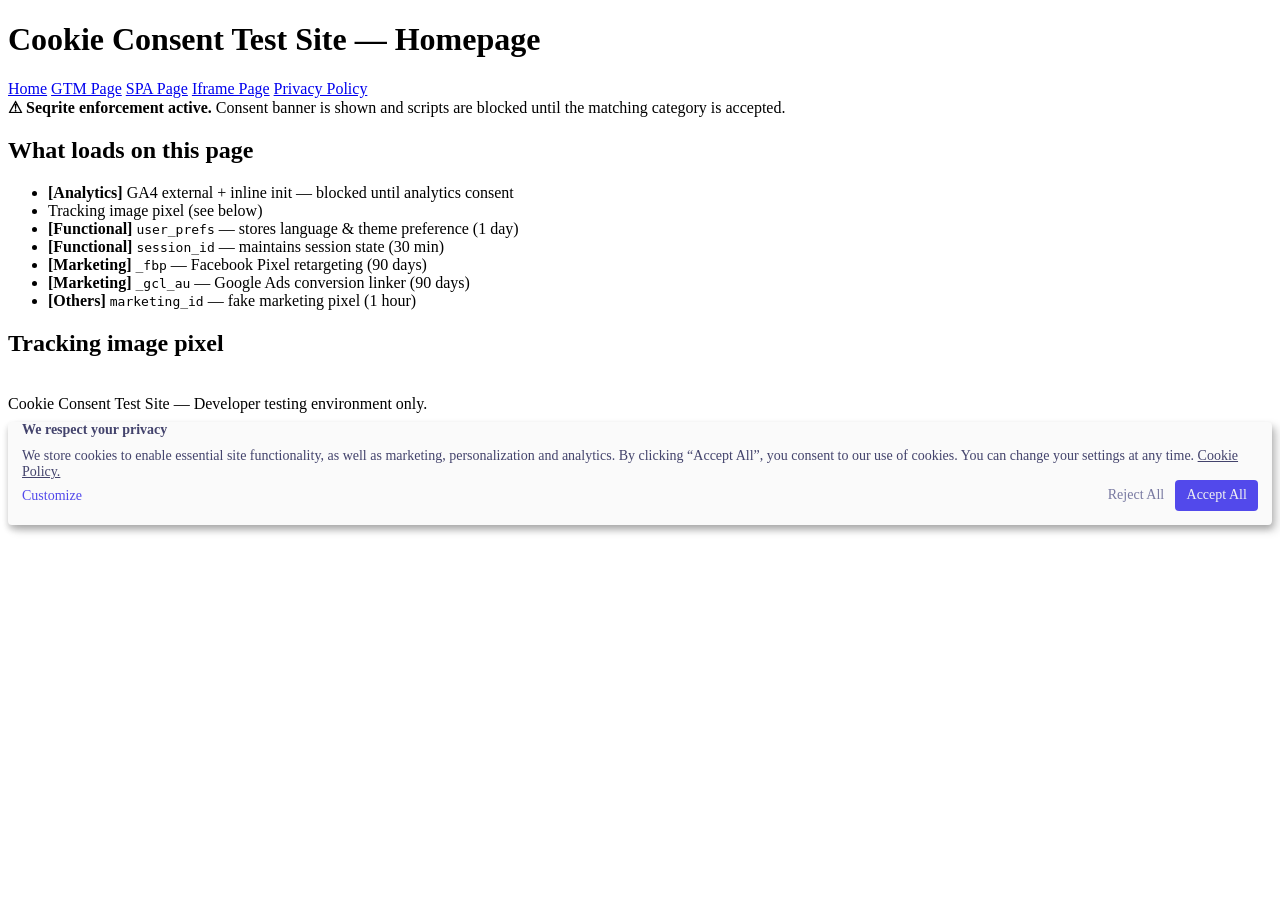
==== index.html @ 4b5d2af6 "Add files via upload" ====
<!DOCTYPE html>
<html lang="en">
<head>
  <meta charset="UTF-8">
  <meta name="viewport" content="width=device-width, initial-scale=1">
  <title>Test Site — Homepage</title>
  <link rel="stylesheet" href="assets/style.css">
  <link rel="stylesheet" href="seqrite-config.css"/>
  <script data-config="seqriteConfig" type="application/javascript" src="seqrite.js"></script>
  <script type="application/javascript" src="seqrite-config.js"></script>
  <script defer src="seqrite-enforcement.js"></script>
  <!-- Google Analytics 4 — blocked until "analytics" consent granted -->
  <script type="text/plain" data-type="text/javascript" data-name="analytics"
          data-src="https://www.googletagmanager.com/gtag/js?id=G-89RWJTCPLZ">
  </script>
  <script type="text/plain" data-type="text/javascript" data-name="analytics">
    window.dataLayer = window.dataLayer || [];
    function gtag(){ dataLayer.push(arguments); }
    gtag('js', new Date());
    gtag('config', 'G-89RWJTCPLZ');
  </script>
  <!-- Functional cookies — blocked until "functional" consent granted -->
  <script type="text/plain" data-type="text/javascript" data-name="functional">
    document.cookie = 'user_prefs={"lang":"en","theme":"light"}; path=/; max-age=86400';
    document.cookie = 'session_id=sess-abc123xyz; path=/; max-age=1800';
    console.log('Functional cookies set: user_prefs, session_id');
  </script>
  <!-- Marketing cookies — blocked until "marketing" consent granted -->
  <script type="text/plain" data-type="text/javascript" data-name="marketing">
    document.cookie = '_fbp=fb.1.' + Date.now() + '.1234567890; path=/; max-age=7776000';
    document.cookie = '_gcl_au=1.1.987654321.' + Date.now() + '; path=/; max-age=7776000';
    console.log('Marketing cookies set: _fbp (Facebook Pixel), _gcl_au (Google Ads)');
  </script>
  <!-- Fake marketing pixel — blocked until "others" consent granted -->
  <script type="text/plain" data-type="text/javascript" data-name="others">
    document.cookie = 'marketing_id=test-user-123; path=/; max-age=3600';
    console.log('Marketing pixel inline script executed');
  </script>
</head>
<body>
  <h1>Cookie Consent Test Site — Homepage</h1>
  <nav>
    <a href="index.html">Home</a>
    <a href="gtm-page.html">GTM Page</a>
    <a href="spa-page.html">SPA Page</a>
    <a href="iframe-page.html">Iframe Page</a>
    <a href="privacy-policy.html">Privacy Policy</a>
  </nav>
  <div class="warning">
    <strong>&#9888; Seqrite enforcement active.</strong>
    Consent banner is shown and scripts are blocked until the matching category is accepted.
  </div>
  <h2>What loads on this page</h2>
  <ul>
    <li><strong>[Analytics]</strong> GA4 external + inline init — blocked until analytics consent</li>
    <li>Tracking image pixel (see below)</li>
    <li><strong>[Functional]</strong> <code>user_prefs</code> — stores language &amp; theme preference (1 day)</li>
    <li><strong>[Functional]</strong> <code>session_id</code> — maintains session state (30 min)</li>
    <li><strong>[Marketing]</strong> <code>_fbp</code> — Facebook Pixel retargeting (90 days)</li>
    <li><strong>[Marketing]</strong> <code>_gcl_au</code> — Google Ads conversion linker (90 days)</li>
    <li><strong>[Others]</strong> <code>marketing_id</code> — fake marketing pixel (1 hour)</li>
  </ul>
  <h2>Tracking image pixel</h2>
  <img src="https://www.google-analytics.com/collect?v=1&t=event&tid=G-89RWJTCPLZ&cid=555"
       width="1" height="1" alt="">
  <footer>
    Cookie Consent Test Site — Developer testing environment only.
  </footer>
  <script src="assets/test-helpers.js"></script>
</body>
</html>
---- seqrite-config.css ----
:root {
      --btn-accept-text-color: #f2f2f2;
      --btn-accept-background-color: #5249EB;
      --btn-accept-all-text-color: #f2f2f2;
      --btn-accept-all-background-color: #5249EB;
      --btn-accept-selected-text-color: #5249EB;
      --btn-accept-selected-background-color: #fff0;
      --btn-ok-text-color: #f2f2f2;
      --btn-ok-background-color: #5249EB;
      --btn-decline-text-color: #7879A1;
      --btn-decline-background-color: #fff0;
      --btn-learn-more-text-color: #5249EB;
      --banner-body-text-color: #43436c;
      --banner-body-background-color: #fafafa;
      --overlay-body-text-color: #43436c;
      --overlay-body-background-color: #f9f9ff;
      --overlay-position-left: undefined;
      --overlay-position-Top: undefined;
      --overlay-pos: undefined;
      --overlay-max-width-custom: undefined;
    }
    
.klaro {
  font-family: inherit;
  font-family: var(--font-family, inherit);
  font-size: 14px;
  font-size: var(--font-size, 14px);
}
.klaro button {
  font-family: inherit;
  font-family: var(--font-family, inherit);
  font-size: 14px;
  font-size: var(--font-size, 14px);
}
.klaro.cm-as-context-notice {
  height: 100%;
  padding-bottom: 12px;
  padding-top: 12px;
}
.klaro .cookie-modal,
.klaro .context-notice,
.klaro .cookie-notice {
  /* The switch - the box around the slider */
}
.klaro .cookie-modal .cm-switch-container,
.klaro .context-notice .cm-switch-container,
.klaro .cookie-notice .cm-switch-container {
  border-bottom-style: solid;
  border-bottom-style: var(--border-style, solid);
  border-bottom-width: 1px;
  border-bottom-width: var(--border-width, 1px);
  border-bottom-color: #c8c8c8;
  border-bottom-color: var(--light2, #c8c8c8);
  display: block;
  position: relative;
  padding: 10px;
  padding-left: 66px;
  line-height: 20px;
  vertical-align: middle;
  min-height: 40px;
}
.klaro .cookie-modal .cm-switch-container:last-child,
.klaro .context-notice .cm-switch-container:last-child,
.klaro .cookie-notice .cm-switch-container:last-child {
  border-bottom: 0;
}
.klaro .cookie-modal .cm-switch-container:first-child,
.klaro .context-notice .cm-switch-container:first-child,
.klaro .cookie-notice .cm-switch-container:first-child {
  margin-top: 0;
}
.klaro .cookie-modal .cm-switch-container p,
.klaro .context-notice .cm-switch-container p,
.klaro .cookie-notice .cm-switch-container p {
  margin-top: 0;
}
.klaro .cookie-modal .cm-switch,
.klaro .context-notice .cm-switch,
.klaro .cookie-notice .cm-switch {
  position: relative;
  display: inline-block;
  width: 50px;
  height: 30px;
}
.klaro .cookie-modal .cm-list-input:checked + .cm-list-label .slider,
.klaro .context-notice .cm-list-input:checked + .cm-list-label .slider,
.klaro .cookie-notice .cm-list-input:checked + .cm-list-label .slider {
  background-color: #1a936f;
  background-color: var(--btn-accept-background-color, #1a936f);
}
.klaro .cookie-modal .cm-list-input.half-checked:checked + .cm-list-label .slider,
.klaro .context-notice .cm-list-input.half-checked:checked + .cm-list-label .slider,
.klaro .cookie-notice .cm-list-input.half-checked:checked + .cm-list-label .slider {
  background-color: #1a936f;
  background-color: var(--btn-accept-background-color, #1a936f);
  opacity: 0.6;
}
.klaro .cookie-modal .cm-list-input.half-checked:checked + .cm-list-label .slider::before,
.klaro .context-notice .cm-list-input.half-checked:checked + .cm-list-label .slider::before,
.klaro .cookie-notice .cm-list-input.half-checked:checked + .cm-list-label .slider::before {
  -ms-transform: translateX(10px);
  transform: translateX(10px);
}
.klaro .cookie-modal .cm-list-input.only-required + .cm-list-label .slider,
.klaro .context-notice .cm-list-input.only-required + .cm-list-label .slider,
.klaro .cookie-notice .cm-list-input.only-required + .cm-list-label .slider {
  background-color: #24cc9a;
  background-color: var(--green2, #24cc9a);
  opacity: 0.8;
}
.klaro .cookie-modal .cm-list-input.only-required + .cm-list-label .slider::before,
.klaro .context-notice .cm-list-input.only-required + .cm-list-label .slider::before,
.klaro .cookie-notice .cm-list-input.only-required + .cm-list-label .slider::before {
  -ms-transform: translateX(10px);
  transform: translateX(10px);
}
.klaro .cookie-modal .cm-list-input.required:checked + .cm-list-label .slider,
.klaro .context-notice .cm-list-input.required:checked + .cm-list-label .slider,
.klaro .cookie-notice .cm-list-input.required:checked + .cm-list-label .slider {
  background-color: #24cc9a;
  background-color: var(--green2, #24cc9a);
  opacity: 0.8;
  cursor: not-allowed;
}
.klaro .cookie-modal .slider,
.klaro .context-notice .slider,
.klaro .cookie-notice .slider {
  box-shadow: 0 4px 6px 0 rgba(0, 0, 0, 0.2), 5px 5px 10px 0 rgba(0, 0, 0, 0.19);
}
.klaro .cookie-modal .cm-list-input,
.klaro .context-notice .cm-list-input,
.klaro .cookie-notice .cm-list-input {
  position: absolute;
  top: 0;
  left: 0;
  opacity: 0;
  width: 50px;
  height: 30px;
}
.klaro .cookie-modal .cm-list-title,
.klaro .context-notice .cm-list-title,
.klaro .cookie-notice .cm-list-title {
  font-size: 0.9em;
  font-weight: 600;
}
.klaro .cookie-modal .cm-list-description,
.klaro .context-notice .cm-list-description,
.klaro .cookie-notice .cm-list-description {
  color: #7c7c7c;
  color: var(--dark3, #7c7c7c);
  font-size: 0.9em;
  padding-top: 4px;
}
.klaro .cookie-modal .cm-modal .cm-body span ol{
	padding-left: 0px !important;
}
.klaro .cookie-modal .cm-list-label,
.klaro .context-notice .cm-list-label,
.klaro .cookie-notice .cm-list-label {
  /* The slider */
  /* Rounded sliders */
}
.klaro .cookie-modal .cm-list-label .cm-switch,
.klaro .context-notice .cm-list-label .cm-switch,
.klaro .cookie-notice .cm-list-label .cm-switch {
  position: absolute;
  left: 0;
}
.klaro .cookie-modal .cm-list-label .slider,
.klaro .context-notice .cm-list-label .slider,
.klaro .cookie-notice .cm-list-label .slider {
  background-color: #f2f2f2;
  background-color: var(--white2, #f2f2f2);
  position: absolute;
  cursor: pointer;
  top: 0;
  left: 0;
  right: 0;
  bottom: 0;
  transition: 0.4s;
  width: 50px;
  display: inline-block;
}
.klaro .cookie-modal .cm-list-label .slider::before,
.klaro .context-notice .cm-list-label .slider::before,
.klaro .cookie-notice .cm-list-label .slider::before {
  background-color: #e6e6e6;
  background-color: var(--white3, #e6e6e6);
  position: absolute;
  content: "";
  height: 20px;
  width: 20px;
  left: 5px;
  bottom: 5px;
  transition: 0.4s;
}
.klaro .cookie-modal .cm-list-label .slider.round,
.klaro .context-notice .cm-list-label .slider.round,
.klaro .cookie-notice .cm-list-label .slider.round {
  border-radius: 30px;
}
.klaro .cookie-modal .cm-list-label .slider.round::before,
.klaro .context-notice .cm-list-label .slider.round::before,
.klaro .cookie-notice .cm-list-label .slider.round::before {
  border-radius: 50%;
}
.klaro .cookie-modal .cm-list-label input:focus + .slider,
.klaro .context-notice .cm-list-label input:focus + .slider,
.klaro .cookie-notice .cm-list-label input:focus + .slider {
   box-shadow: 0 0 1px var(--green3, #48dfb2);
}
.klaro .cookie-modal .cm-list-label input:checked + .slider::before,
.klaro .context-notice .cm-list-label input:checked + .slider::before,
.klaro .cookie-notice .cm-list-label input:checked + .slider::before {
  -ms-transform: translateX(20px);
  transform: translateX(20px);
}
.klaro .cookie-modal .cm-list-input:focus + .cm-list-label .slider,
.klaro .context-notice .cm-list-input:focus + .cm-list-label .slider,
.klaro .cookie-notice .cm-list-input:focus + .cm-list-label .slider {
  box-shadow: 0 4px 6px 0 rgba(125, 125, 125, 0.2), 5px 5px 10px 0 rgba(125, 125, 125, 0.19);
}
.klaro .cookie-modal .cm-list-input:checked + .cm-list-label .slider::before,
.klaro .context-notice .cm-list-input:checked + .cm-list-label .slider::before,
.klaro .cookie-notice .cm-list-input:checked + .cm-list-label .slider::before {
  -ms-transform: translateX(20px);
  transform: translateX(20px);
}
.klaro .cookie-modal .slider,
.klaro .context-notice .slider,
.klaro .cookie-notice .slider {
  box-shadow: 0 4px 6px 0 rgba(0, 0, 0, 0.2), 5px 5px 10px 0 rgba(0, 0, 0, 0.19);
}
.klaro .cookie-modal a,
.klaro .context-notice a,
.klaro .cookie-notice a {
  color: #5249EB;
  color: var(--btn-learn-more, #5249EB);
  text-decoration: none;
}
.klaro .cookie-modal p,
.klaro .cookie-modal strong,
.klaro .cookie-modal h1,
.klaro .cookie-modal h2,
.klaro .cookie-modal ul,
.klaro .cookie-modal li,
.klaro .context-notice p,
.klaro .context-notice strong,
.klaro .context-notice h1,
.klaro .context-notice h2,
.klaro .context-notice ul,
.klaro .context-notice li,
.klaro .cookie-notice p,
.klaro .cookie-notice strong,
.klaro .cookie-notice h1,
.klaro .cookie-notice h2,
.klaro .cookie-notice ul,
.klaro .cookie-notice li {
  color: #fafafa;
  color: var(--light1, #fafafa);
}
.klaro .cookie-modal p,
.klaro .cookie-modal h1,
.klaro .cookie-modal h2,
.klaro .cookie-modal ul,
.klaro .cookie-modal li,
.klaro .context-notice p,
.klaro .context-notice h1,
.klaro .context-notice h2,
.klaro .context-notice ul,
.klaro .context-notice li,
.klaro .cookie-notice p,
.klaro .cookie-notice h1,
.klaro .cookie-notice h2,
.klaro .cookie-notice ul,
.klaro .cookie-notice li {
  /* display: block; */
  text-align: left;
  margin: 0;
  padding: 0;
  margin-top: 0.7em;
}
.klaro .cookie-modal h1,
.klaro .cookie-modal h2,
.klaro .cookie-modal h3,
.klaro .cookie-modal h4,
.klaro .cookie-modal h5,
.klaro .cookie-modal h6,
.klaro .context-notice h1,
.klaro .context-notice h2,
.klaro .context-notice h3,
.klaro .context-notice h4,
.klaro .context-notice h5,
.klaro .context-notice h6,
.klaro .cookie-notice h1,
.klaro .cookie-notice h2,
.klaro .cookie-notice h3,
.klaro .cookie-notice h4,
.klaro .cookie-notice h5,
.klaro .cookie-notice h6 {
  font-family: inherit;
  font-family: var(--title-font-family, inherit);
}
.klaro .cookie-modal .cm-link,
.klaro .context-notice .cm-link,
.klaro .cookie-notice .cm-link {
  margin-right: 0.5em;
  vertical-align: middle;
}
.klaro .cookie-modal .cm-btn,
.klaro .context-notice .cm-btn,
.klaro .cookie-notice .cm-btn {
  color: #fff;
  color: var(--button-text-color, #fff);
  background-color: #5c5c5c;
  background-color: var(--dark2, #5c5c5c);
  border-radius: 4px;
  border-radius: var(--border-radius, 4px);
  
  margin: 0;
  border-style: none;
  padding: 0.5em 0.8em;
  font-size: 1em;
  cursor: pointer;
  white-space: nowrap;
  text-align: center;
  vertical-align: middle;
  line-height: 1.2;
  min-height: 2.2em;
  display: inline-flex;
  align-items: center;
  justify-content: center;
}
.klaro .cookie-modal .cm-btn:disabled,
.klaro .context-notice .cm-btn:disabled,
.klaro .cookie-notice .cm-btn:disabled {
  opacity: 0.5;
}
.klaro .cookie-modal .cm-btn.cm-btn-close,
.klaro .context-notice .cm-btn.cm-btn-close,
.klaro .cookie-notice .cm-btn.cm-btn-close {
  background-color: #c8c8c8;
  background-color: var(--light2, #c8c8c8);
}

/*OK Button*/
.klaro .context-notice .cm-btn.cm-btn-success,
.klaro .cookie-notice .cm-btn.cm-btn-success {
  color: #ffffff;
  color: var(--btn-ok-text-color,#ffffff);
  background-color: #1a936f;
  background-color: var(--btn-ok-background-color, #1a936f);
}

/*Accept Button*/
.klaro .cookie-modal .cm-btn.cm-btn-success,
.klaro .context-notice .cm-btn.cm-btn-success,
.klaro .cookie-notice .cm-btn.cm-btn-success {
  color: #ffffff;
  color: var(--btn-accept-text-color,#ffffff);
  background-color: #1a936f;
  background-color: var(--btn-accept-background-color, #1a936f);
}

/*Accept All Button*/
.klaro .cookie-modal .cm-btn.cm-btn-success.cm-btn-accept-all,
.klaro .context-notice .cm-btn.cm-btn-success.cm-btn-accept-all,
.klaro .cookie-notice .cm-btn.cm-btn-success.cm-btn-accept-all {
  color: #ffffff;
  color: var(--btn-accept-all-text-color,#ffffff);
  background-color: #1a936f;
  background-color: var(--btn-accept-all-background-color, #1a936f);
}

/*Accept Selected Button*/
.klaro .cookie-modal .cm-btn.cm-btn-success.cm-btn-info.cm-btn-accept,
.klaro .context-notice .cm-btn.cm-btn-success.cm-btn-info.cm-btn-accept,
.klaro .cookie-notice .cm-btn.cm-btn-success.cm-btn-info.cm-btn-accept {
  color: #ffffff;
  color: var(--btn-accept-selected-text-color,#ffffff);
  background-color: #1a936f;
  background-color: var(--btn-accept-selected-background-color, #1a936f);
}

/*Decline Button*/
.klaro .cookie-modal .cm-btn.cm-btn-danger.cn-decline,
.klaro .context-notice .cm-btn.cm-btn-danger.cn-decline,
.klaro .cookie-notice .cm-btn.cm-btn-danger.cn-decline {
  color: #ffffff;
  color: var(--btn-decline-text-color,#ffffff);
  background-color: #1a936f;
  background-color: var(--btn-decline-background-color, #1a936f);
}
/*
.klaro .cookie-modal .cm-btn.cm-btn-success-var,
.klaro .context-notice .cm-btn.cm-btn-success-var,
.klaro .cookie-notice .cm-btn.cm-btn-success-var {
  background-color: #24cc9a;
  background-color: var(--green2, #24cc9a);
} */
/* .klaro .cookie-modal .cm-btn.cm-btn-info,
.klaro .context-notice .cm-btn.cm-btn-info,
.klaro .cookie-notice .cm-btn.cm-btn-info {
  background-color: #2581c4;
  background-color: var(--blue1, #2581c4);
} */
.klaro .context-notice {
  border-radius: 4px;
  border-radius: var(--border-radius, 4px);
  border-style: solid;
  border-style: var(--border-style, solid);
  border-width: 1px;
  border-width: var(--border-width, 1px);
  border-color: #c8c8c8;
  border-color: var(--light2, #c8c8c8);
  background-color: #fafafa;
  background-color: var(--light1, #fafafa);
  display: flex;
  flex-direction: column;
  flex-wrap: wrap;
  align-items: stretch;
  justify-content: center;
  padding: 16px;
  height: 100%;
  text-align: left;
}
.klaro .context-notice.cm-dark {
  background-color: #333;
  background-color: var(--dark1, #333);
  border-color: #5c5c5c;
  border-color: var(--dark2, #5c5c5c);
}
.klaro .context-notice.cm-dark p {
  color: #fafafa;
  color: var(--light1, #fafafa);
}
.klaro .context-notice.cm-dark p a {
  color: #459cdc;
  color: var(--blue2, #459cdc);
}
.klaro .context-notice p {
  color: #333;
  color: var(--dark1, #333);
  flex-grow: 0;
  text-align: center;
  padding-top: 0;
  margin-top: 0;
}
.klaro .context-notice p a {
  color: #24cc9a;
  color: var(--green2, #24cc9a);
}
.klaro .context-notice p.cm-buttons {
  margin-top: 12px;
}
.klaro .context-notice p.ccn-description-empty-store {
  margin-top: 24px;
  font-size: 14px;
  font-size: var(--font-size, 14px);
}
.klaro .cookie-modal {
  width: 100%;
  height: 100%;
  position: fixed;
  overflow: hidden;
  left: 0;
  top: 0;
  z-index: 1000;
}
.klaro .cookie-modal.cm-embedded {
  position: relative;
  height: inherit;
  width: inherit;
  left: inherit;
  right: inherit;
  z-index: 0;
}
.klaro .cookie-modal.cm-embedded .cm-modal.cm-klaro {
  position: relative;
  -ms-transform: none;
      transform: none;
}
.klaro .cookie-modal .cm-bg {
  background: rgba(0, 0, 0, 0.5);
  height: 100%;
  width: 100%;
  position: fixed;
  top: 0;
  left: 0;
}
.klaro .cookie-modal .cm-modal.cm-klaro {
  background-color: #333;
  background-color: var(--overlay-body-background-color, #333);
  color: #fafafa;
  color: var(--light1, #fafafa);
  z-index: 1001;
  box-shadow: 0 4px 6px 0 rgba(0, 0, 0, 0.2), 5px 5px 10px 0 rgba(0, 0, 0, 0.19);
  width: 100%;
  max-height: 98%;
  top: 50%;
  -ms-transform: translateY(-50%);
      transform: translateY(-50%);
  position: fixed;
  overflow: auto;
}
@media (min-width: 660px) {
  .klaro .cookie-modal .cm-modal.cm-klaro {
    border-radius: 4px;
    border-radius: var(--border-radius, 4px);
    position: relative;
    margin: 0 auto;
    max-width: 640px;
    height: auto;
    width: auto;
  }
}
.klaro .cookie-modal .cm-modal .hide {
  border-style: none;
  background: none;
  cursor: pointer;
  position: absolute;
  top: 20px;
  right: 20px;
  z-index: 1;
}
.klaro .cookie-modal .cm-modal .hide svg {
  stroke: #fafafa;
  stroke: var(--light1, #fafafa);
}
.klaro .cookie-modal .cm-modal .cm-footer {
  border-top-color: #5c5c5c;
  border-top-color: var(--dark2, #5c5c5c);
  border-top-width: 1px;
  border-top-width: var(--border-width, 1px);
  border-top-style: solid;
  border-top-style: var(--border-style, solid);
  padding: 1em;
}
.klaro .cookie-modal .cm-modal .cm-footer-buttons {
  display: flex;
  flex-flow: row;
  justify-content: space-between;
}
.klaro .cookie-modal .cm-modal .cm-footer .cm-powered-by {
  font-size: 0.8em;
  padding-top: 4px;
  text-align: right;
  padding-right: 8px;
}
.klaro .cookie-modal .cm-modal .cm-footer .cm-powered-by a {
  color: #5c5c5c;
  color: var(--dark2, #5c5c5c);
}
.klaro .cookie-modal .cm-modal .cm-header {
  border-bottom-width: 1px;
  border-bottom-width: var(--border-width, 1px);
  border-bottom-style: solid;
  border-bottom-style: var(--border-style, solid);
  border-bottom-color: #5c5c5c;
  border-bottom-color: var(--dark2, #5c5c5c);
  padding: 1em;
  padding-right: 24px;
}
.klaro .cookie-modal .cm-modal .cm-header h1 {
  margin: 0;
  font-size: 2em;
  display: block;
}
.klaro .cookie-modal .cm-modal .cm-header .title *{
  padding-right: 20px;
  color:#606190;
  color: var(--overlay-body-text-color);
  display: block !important;
}

.klaro .cookie-modal .cm-modal .cm-header p * {
  padding-right: 20px;
  color:#606190;
  color: var(--overlay-body-text-color);
}

.klaro .cookie-modal .cm-modal .cm-body {
  padding: 1em;
}
.klaro .cookie-modal .cm-modal .cm-body ul {
  display: block;
}
.klaro .cookie-modal .cm-modal .cm-body span {
  display: inline-block;
  width: auto;
}
.klaro .cookie-modal .cm-modal .cm-body ul.cm-services,
.klaro .cookie-modal .cm-modal .cm-body ul.cm-purposes {
  padding: 0;
  margin: 0;
}
.klaro .cookie-modal .cm-modal .cm-body ul.cm-services li.cm-purpose .cm-services .cm-caret,
.klaro .cookie-modal .cm-modal .cm-body ul.cm-purposes li.cm-purpose .cm-services .cm-caret {
  color: #a0a0a0;
  color: var(--light3, #a0a0a0);
}
.klaro .cookie-modal .cm-modal .cm-body ul.cm-services li.cm-purpose .cm-services .cm-content,
.klaro .cookie-modal .cm-modal .cm-body ul.cm-purposes li.cm-purpose .cm-services .cm-content {
  margin-left: -40px;
  display: none;
}
.klaro .cookie-modal .cm-modal .cm-body ul.cm-services li.cm-purpose .cm-services .cm-content.expanded,
.klaro .cookie-modal .cm-modal .cm-body ul.cm-purposes li.cm-purpose .cm-services .cm-content.expanded {
  margin-top: 10px;
  display: block;
}
.klaro .cookie-modal .cm-modal .cm-body ul.cm-services li.cm-service,
.klaro .cookie-modal .cm-modal .cm-body ul.cm-services li.cm-purpose,
.klaro .cookie-modal .cm-modal .cm-body ul.cm-purposes li.cm-service,
.klaro .cookie-modal .cm-modal .cm-body ul.cm-purposes li.cm-purpose {
  position: relative;
  line-height: 20px;
  vertical-align: middle;
  padding-left: 60px;
  min-height: 40px;
}
.klaro .cookie-modal .cm-modal .cm-body ul.cm-services li.cm-service:first-child,
.klaro .cookie-modal .cm-modal .cm-body ul.cm-services li.cm-purpose:first-child,
.klaro .cookie-modal .cm-modal .cm-body ul.cm-purposes li.cm-service:first-child,
.klaro .cookie-modal .cm-modal .cm-body ul.cm-purposes li.cm-purpose:first-child {
  margin-top: 0;
}
.klaro .cookie-modal .cm-modal .cm-body ul.cm-services li.cm-service p,
.klaro .cookie-modal .cm-modal .cm-body ul.cm-services li.cm-purpose p,
.klaro .cookie-modal .cm-modal .cm-body ul.cm-purposes li.cm-service p,
.klaro .cookie-modal .cm-modal .cm-body ul.cm-purposes li.cm-purpose p {
  margin-top: 0;
}
.klaro .cookie-modal .cm-modal .cm-body ul.cm-services li.cm-service p.purposes,
.klaro .cookie-modal .cm-modal .cm-body ul.cm-services li.cm-purpose p.purposes,
.klaro .cookie-modal .cm-modal .cm-body ul.cm-purposes li.cm-service p.purposes,
.klaro .cookie-modal .cm-modal .cm-body ul.cm-purposes li.cm-purpose p.purposes {
  color: #a0a0a0;
  color: var(--light3, #a0a0a0);
  font-size: 0.8em;
}
.klaro .cookie-modal .cm-modal .cm-body ul.cm-services li.cm-service.cm-toggle-all,
.klaro .cookie-modal .cm-modal .cm-body ul.cm-services li.cm-purpose.cm-toggle-all,
.klaro .cookie-modal .cm-modal .cm-body ul.cm-purposes li.cm-service.cm-toggle-all,
.klaro .cookie-modal .cm-modal .cm-body ul.cm-purposes li.cm-purpose.cm-toggle-all {
  border-top-width: 1px;
  border-top-width: var(--border-width, 1px);
  border-top-style: solid;
  border-top-style: var(--border-style, solid);
  border-top-color: #5c5c5c;
  border-top-color: var(--dark2, #5c5c5c);
  padding-top: 1em;
}
.klaro .cookie-modal .cm-modal .cm-body ul.cm-services li.cm-service span.cm-list-title,
.klaro .cookie-modal .cm-modal .cm-body ul.cm-services li.cm-purpose span.cm-list-title,
.klaro .cookie-modal .cm-modal .cm-body ul.cm-purposes li.cm-service span.cm-list-title,
.klaro .cookie-modal .cm-modal .cm-body ul.cm-purposes li.cm-purpose span.cm-list-title {
  font-weight: 600;
}
.klaro .cookie-modal .cm-modal .cm-body ul.cm-services li.cm-service span.cm-opt-out,
.klaro .cookie-modal .cm-modal .cm-body ul.cm-services li.cm-service span.cm-required,
.klaro .cookie-modal .cm-modal .cm-body ul.cm-services li.cm-purpose span.cm-opt-out,
.klaro .cookie-modal .cm-modal .cm-body ul.cm-services li.cm-purpose span.cm-required,
.klaro .cookie-modal .cm-modal .cm-body ul.cm-purposes li.cm-service span.cm-opt-out,
.klaro .cookie-modal .cm-modal .cm-body ul.cm-purposes li.cm-service span.cm-required,
.klaro .cookie-modal .cm-modal .cm-body ul.cm-purposes li.cm-purpose span.cm-opt-out,
.klaro .cookie-modal .cm-modal .cm-body ul.cm-purposes li.cm-purpose span.cm-required {
  color: #5c5c5c;
  color: var(--dark2, #5c5c5c);
  padding-left: 0.2em;
  font-size: 0.8em;
}
.klaro .cookie-notice:not(.cookie-modal-notice) {
  background-color: #fff;
  background-color: var(--banner-body-background-color, #fff);
  z-index: 999;
  position: fixed;
  width: 100%;
  bottom: 0;
  right: 0;
}
@media (min-width: 1024px) {
  .klaro .cookie-notice:not(.cookie-modal-notice) {
    border-radius: 4px;
    border-radius: var(--border-radius, 4px);
    /* position: fixed;
    position: var(--notice-position, fixed); */
    position: var(--overlay-pos);
    right: 20px;
    right: var(--notice-right, 20px);
    left: var(--overlay-position-left);
    bottom: 20px;
    bottom: var(--notice-bottom, 20px);
    top: var(--overlay-position-Top);
    /* top: auto;
    top: var(--notice-top, auto); */
    /* max-width: 400px; */
    height: fit-content;
    max-width: var(--overlay-max-width-custom, 400px);
    box-shadow: 0 4px 6px 0 rgba(0, 0, 0, 0.2), 5px 5px 10px 0 rgba(0, 0, 0, 0.19);
  }
}
@media (max-width: 1023px) {
  .klaro .cookie-notice:not(.cookie-modal-notice) {
    border-style: none;
    border-radius: 0;
  }
}
.klaro .cookie-notice:not(.cookie-modal-notice).cn-embedded {
  position: relative;
  height: inherit;
  width: inherit;
  left: inherit;
  right: inherit;
  bottom: inherit;
  z-index: 0;
}
.klaro .cookie-notice:not(.cookie-modal-notice).cn-embedded .cn-body {
  padding-top: 0.5em;
}
.klaro .cookie-notice:not(.cookie-modal-notice) .cn-body {
  margin-bottom: 0;
  margin-right: 0;
  bottom: 0;
  padding: 1em;
  padding-top: 0;
  color: #606190;
  color: var(--banner-body-text-color);
}
.klaro .cookie-notice:not(.cookie-modal-notice) .cn-body #id-cookie-notice *{
  color: var(--banner-body-text-color) !important;
}

.klaro .cookie-notice:not(.cookie-modal-notice) .cn-body p {
  margin-bottom: 0.5em;
}
.klaro .cookie-notice:not(.cookie-modal-notice) .cn-body p.cn-changes {
  text-decoration: underline;
}
.klaro .cookie-notice:not(.cookie-modal-notice) .cn-body .cn-learn-more {
  display: inline-block;
  flex-grow: 1;
  color: #5249EB;
  color: var(--btn-learn-more-text-color);
}
.klaro .cookie-notice:not(.cookie-modal-notice) .cn-body .cn-buttons {
  display: inline-block;
  margin-top: -0.5em;
}
@media (max-width: 384px) {
  .klaro .cookie-notice:not(.cookie-modal-notice) .cn-body .cn-buttons {
    width: 100%;
  }
}
.klaro .cookie-notice:not(.cookie-modal-notice) .cn-body .cn-buttons button.cm-btn {
  margin-top: 0.5em;
}
@media (max-width: 384px) {
  .klaro .cookie-notice:not(.cookie-modal-notice) .cn-body .cn-buttons button.cm-btn {
    width: calc(50% - 0.5em);
  }
}
.klaro .cookie-notice:not(.cookie-modal-notice) .cn-body .cn-ok {
  margin-top: -0.5em;
  display: flex;
  flex-flow: row;
  flex-wrap: wrap;
  justify-content: flex-end;
  align-items: center;
  gap: 0.5em;
  line-height: 1.4;
}
  gap: 0.5em;
  line-height: 1.4;
}
.klaro .cookie-notice:not(.cookie-modal-notice) .cn-body .cn-ok a,
.klaro .cookie-notice:not(.cookie-modal-notice) .cn-body .cn-ok div {
  margin-top: 0.5em;
}
.klaro .cookie-modal-notice {
  background-color: #333;
  background-color: var(--dark1, #333);
  color: #fafafa;
  color: var(--light1, #fafafa);
  z-index: 1001;
  box-shadow: 0 4px 6px 0 rgba(0, 0, 0, 0.2), 5px 5px 10px 0 rgba(0, 0, 0, 0.19);
  width: 100%;
  max-height: 98%;
  top: 50%;
  -ms-transform: translateY(-50%);
      transform: translateY(-50%);
  position: fixed;
  overflow: auto;
  padding: 1em;
  padding-top: 0.2em;
}
@media (min-width: 400px) {
  .klaro .cookie-modal-notice {
    border-radius: 4px;
    border-radius: var(--border-radius, 4px);
    position: relative;
    margin: 0 auto;
    max-width: 400px;
    height: auto;
    width: auto;
  }
}
.klaro .cookie-modal-notice .cn-ok {
  display: flex;
  flex-flow: row wrap;
  justify-content: flex-end;
  align-items: center;
  margin-top: 1em;
  gap: 0.5em;
  line-height: 1.4;
}
  margin-top: 1em;
  gap: 0.5em;
  line-height: 1.4;
}
.klaro .cookie-notice-hidden {
  display: none !important;
}

/* Enhanced text rendering for complex scripts (Bengali, Tamil, etc.) */
.klaro .context-notice,
.klaro .cookie-notice,
.klaro .context-notice .cm-btn,
.klaro .cookie-notice .cm-btn {
  font-feature-settings: "liga" 1, "kern" 1;
  text-rendering: optimizeLegibility;
  -webkit-font-smoothing: antialiased;
  -moz-osx-font-smoothing: grayscale;
}

/* Prevent text overflow in non-English languages */
.klaro .context-notice p,
.klaro .cookie-notice p {
  word-wrap: break-word;
  overflow-wrap: break-word;
  hyphens: auto;
  -webkit-hyphens: auto;
  -moz-hyphens: auto;
}

/* Responsive button layout for long translations */
@media (max-width: 768px) {
  .klaro .context-notice .cm-btn,
  .klaro .cookie-notice .cm-btn {
    min-width: 80px;
    font-size: 0.9em;
  }
  
  .klaro .cookie-notice:not(.cookie-modal-notice) .cn-body .cn-ok {
    justify-content: center;
    flex-direction: column;
    gap: 0.3em;
  }
}
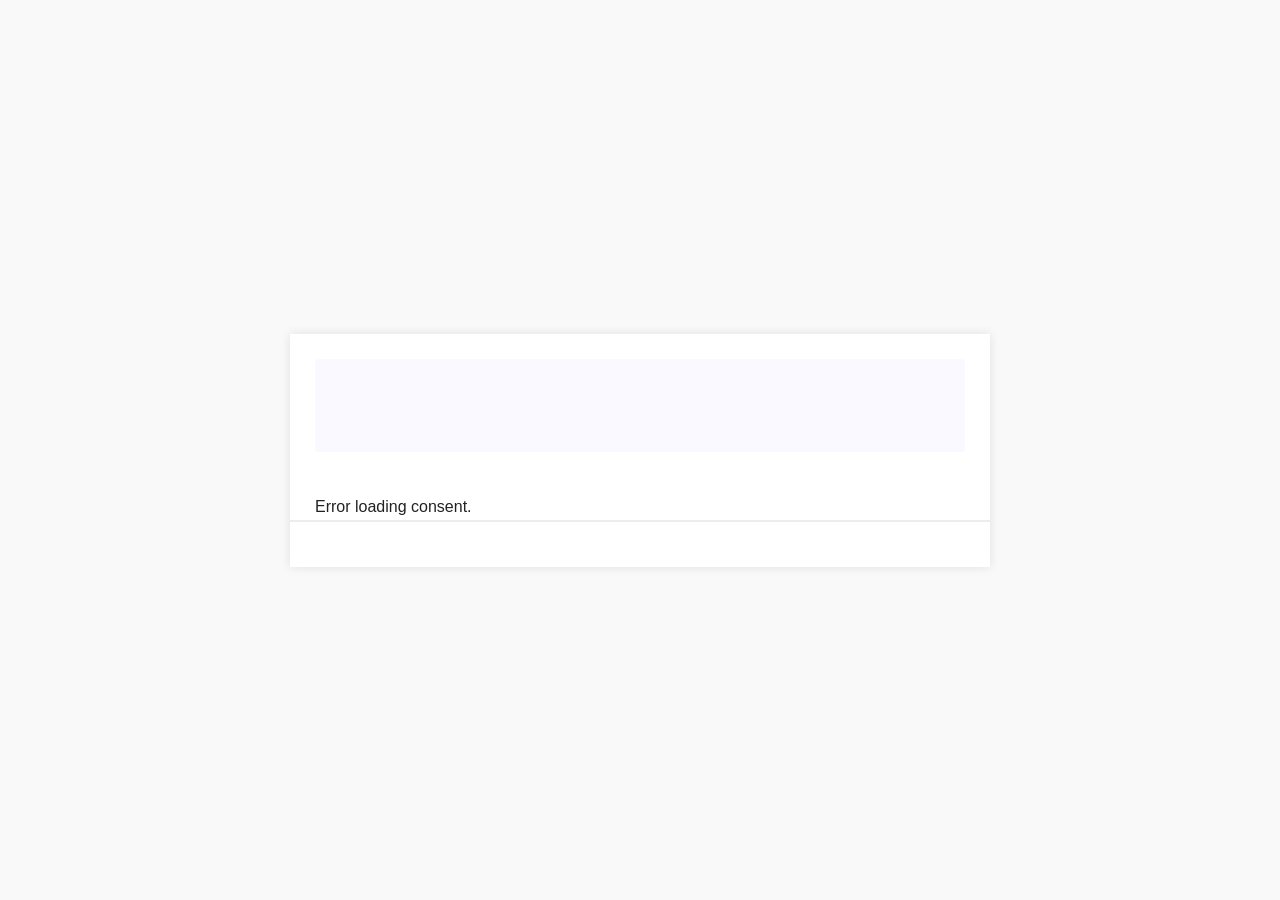
==== commit 576d1232: "Add files via upload" ====
--- a/index.html
+++ b/index.html
@@ -1,71 +1,144 @@
 <!DOCTYPE html>
-<html lang="en">
+<html lang="english">
 <head>
-  <meta charset="UTF-8">
-  <meta name="viewport" content="width=device-width, initial-scale=1">
-  <title>Test Site — Homepage</title>
-  <link rel="stylesheet" href="assets/style.css">
-  <link rel="stylesheet" href="seqrite-config.css"/>
-  <script data-config="seqriteConfig" type="application/javascript" src="seqrite.js"></script>
-  <script type="application/javascript" src="seqrite-config.js"></script>
-  <script defer src="seqrite-enforcement.js"></script>
-  <!-- Google Analytics 4 — blocked until "analytics" consent granted -->
-  <script type="text/plain" data-type="text/javascript" data-name="analytics"
-          data-src="https://www.googletagmanager.com/gtag/js?id=G-89RWJTCPLZ">
-  </script>
-  <script type="text/plain" data-type="text/javascript" data-name="analytics">
-    window.dataLayer = window.dataLayer || [];
-    function gtag(){ dataLayer.push(arguments); }
-    gtag('js', new Date());
-    gtag('config', 'G-89RWJTCPLZ');
-  </script>
-  <!-- Functional cookies — blocked until "functional" consent granted -->
-  <script type="text/plain" data-type="text/javascript" data-name="functional">
-    document.cookie = 'user_prefs={"lang":"en","theme":"light"}; path=/; max-age=86400';
-    document.cookie = 'session_id=sess-abc123xyz; path=/; max-age=1800';
-    console.log('Functional cookies set: user_prefs, session_id');
-  </script>
-  <!-- Marketing cookies — blocked until "marketing" consent granted -->
-  <script type="text/plain" data-type="text/javascript" data-name="marketing">
-    document.cookie = '_fbp=fb.1.' + Date.now() + '.1234567890; path=/; max-age=7776000';
-    document.cookie = '_gcl_au=1.1.987654321.' + Date.now() + '; path=/; max-age=7776000';
-    console.log('Marketing cookies set: _fbp (Facebook Pixel), _gcl_au (Google Ads)');
-  </script>
-  <!-- Fake marketing pixel — blocked until "others" consent granted -->
-  <script type="text/plain" data-type="text/javascript" data-name="others">
-    document.cookie = 'marketing_id=test-user-123; path=/; max-age=3600';
-    console.log('Marketing pixel inline script executed');
-  </script>
+  <meta charset="UTF-8" />
+  <meta name="viewport" content="width=device-width, initial-scale=1.0" />
+  <title>Consent Widget</title>
+  <link rel="stylesheet" href="styles.css" />
 </head>
 <body>
-  <h1>Cookie Consent Test Site — Homepage</h1>
-  <nav>
-    <a href="index.html">Home</a>
-    <a href="gtm-page.html">GTM Page</a>
-    <a href="spa-page.html">SPA Page</a>
-    <a href="iframe-page.html">Iframe Page</a>
-    <a href="privacy-policy.html">Privacy Policy</a>
-  </nav>
-  <div class="warning">
-    <strong>&#9888; Seqrite enforcement active.</strong>
-    Consent banner is shown and scripts are blocked until the matching category is accepted.
+  <div class="widget-container">
+   	<div class="header-language-wrapper-container ">
+		<div id="language-wrapper" style="display: none;">
+		    <div class="dropdown">
+			<label for="langSelect">Language Preference <br></label>
+			<select id="langSelect"></select>
+			</div>
+		</div>  
+	</div>
+    <div class="header-container">
+      <div class="logo-area" id="logo-area"></div>
+    </div>
+    	<div class ="preview-statements">
+        <div id="consent-root">Loading consent form...</div>
+        <div id="error-message" class="error-message"></div>
+        <div id="toast"></div>
+      </div> 
+      <div class="full-width-footer-border"></div>
+      <div class="button-group" id="button-group">
+          <button class="cancel" id="cancelBtn" style="display: none;">Cancel</button>
+          <button class="submit" id="submitBtn" style="display: none;">Submit</button>
+      </div>
+    
   </div>
-  <h2>What loads on this page</h2>
-  <ul>
-    <li><strong>[Analytics]</strong> GA4 external + inline init — blocked until analytics consent</li>
-    <li>Tracking image pixel (see below)</li>
-    <li><strong>[Functional]</strong> <code>user_prefs</code> — stores language &amp; theme preference (1 day)</li>
-    <li><strong>[Functional]</strong> <code>session_id</code> — maintains session state (30 min)</li>
-    <li><strong>[Marketing]</strong> <code>_fbp</code> — Facebook Pixel retargeting (90 days)</li>
-    <li><strong>[Marketing]</strong> <code>_gcl_au</code> — Google Ads conversion linker (90 days)</li>
-    <li><strong>[Others]</strong> <code>marketing_id</code> — fake marketing pixel (1 hour)</li>
-  </ul>
-  <h2>Tracking image pixel</h2>
-  <img src="https://www.google-analytics.com/collect?v=1&t=event&tid=G-89RWJTCPLZ&cid=555"
-       width="1" height="1" alt="">
-  <footer>
-    Cookie Consent Test Site — Developer testing environment only.
-  </footer>
-  <script src="assets/test-helpers.js"></script>
+  <script>
+    // Configuration options for the consent widget
+    window.consentWidgetConfig = {
+      consentFormId: "90f85b5a-5839-4fdf-8053-cbd2f61982b8",
+      apiUrl: "https://starhealth.pre-dataprivacy.com/cpm-api/open-api/v1/consent/v1/getConsentFormById",
+      submitApiUrl: "https://starhealth.pre-dataprivacy.com/cpm-api/open-api/v1/consent/v1/createOrUpdateConsent",
+      tenantToken: "Bearer eyJhbGciOiJIUzI1NiJ9.eyJzdWIiOiJjMDE0NTczNi01MmIyLTRkMjEtOTQ2My0zZDI2NTQyMDQzZjciLCJwcm9kdWN0IjoiQ29uc2VudCBNYW5hZ21lbnQiLCJzY29wZSI6ImFjY2VzcyIsImlhdCI6MTc4MjgwNTAxMSwiZXhwIjoxNzgyODkxNDExfQ.t4HMPuIOcEWUzcTkp8XWDgUt4fAVpYehpCVHxnphKD8",
+      signatureServiceUrl: "https://starhealth.pre-dataprivacy.com/cpm-sign",
+      dataPrincipalId: [
+        {
+          key: "email",
+          value: "manish@quickheal.com"
+        }
+      ],
+      customAttributes: {
+        "ticketID": "",
+        "registration ID": ""
+      },
+      showButtons: true,
+      showLanguageDropdown: true,
+      enableCheckboxes: true,
+      enableRadioButtons: true,
+      enableDropdowns: true,
+      receivedType:"WEB"
+    };
+
+  // Function for Android WebView integration to dynamically set tenant token and data principal ID
+  // Called from Android native code before loading the consent widget
+  window.updateConsentConfig = function(token, dataPrincipalId) {
+      if (token) {
+        window.consentWidgetConfig.tenantToken = token;
+      }
+
+      if (dataPrincipalId) {
+        window.consentWidgetConfig.dataPrincipalId = dataPrincipalId;
+      }
+
+      // Dynamically load script.js only once to prevent multiple script injections
+      if (!window.scriptLoaded) {
+        const script = document.createElement('script');
+        script.src = 'script.js';
+        // SRI (Subresource Integrity) ensures script hasn't been tampered with
+        // Replace HASH_VALUE_HERE with actual SHA-384 hash of script.js
+        // Generate hash: openssl dgst -sha384 -binary script.js | openssl base64 -A
+        script.integrity = 'sha384-HASH_VALUE_HERE';
+        // crossOrigin required for SRI validation
+        script.crossOrigin = 'anonymous';
+        script.integrity = "sha384-YQ1aasibiEptXTSlcG+e4cc++qi9rbKGk3pFrePnwj6X7c3/H5IA+z8iw7te9AEO";
+        script.onload = function() {
+          window.scriptLoaded = true;
+          console.log("script.js loaded");
+        };
+        document.body.appendChild(script);
+      }
+
+      return "Config updated successfully";
+    };
+  </script>
+  
+
+<!--
+  Optional: Use custom buttons if the parent application
+  wants to control Consent Form submission and reset actions.
+
+  Note:
+  - Set `showButtons: false` in the widget configuration.
+  - Submit button calls `consentWidget.submit()`.
+  - Clear button calls `consentWidget.reset()`.
+-->
+
+<!--Example-->
+
+<!--
+<button id="parentClearBtn" style="padding:10px 16px; background:#dc2626; color:white; border:none; border-radius:6px;">
+  Clear Consent
+</button>
+<button id="parentSubmitBtn" style="padding:10px 16px; background:#16a34a; color:white; border:none; border-radius:6px;">
+  Submit Consent
+</button>
+
+<script>
+  document.getElementById("parentSubmitBtn").addEventListener("click", async () => {
+    if (!window.consentWidget) return;
+
+    const result = await window.consentWidget.submit();
+
+    console.log("Submit result:", result);
+
+    if (result.success) {
+      // navigate next page here
+      // window.location.href = "/next-page";
+    }
+  });
+
+  document.getElementById("parentClearBtn").addEventListener("click", () => {
+    if (!window.consentWidget) return;
+
+    window.consentWidget.reset();
+  });
+</script>
+-->
+<!-- 
+  Static script loading for non-Android environments
+  For Android: Comment out this line and use window.updateConsentConfig() to load script dynamically
+  SRI (Subresource Integrity) with SHA-384 hash ensures script integrity
+  Replace HASH_VALUE_HERE with actual hash generated from script.js
+  Note: SRI may not work with file:// protocol in Android WebView - test thoroughly
+-->
+<script src="script.js" integrity="sha384-YQ1aasibiEptXTSlcG+e4cc++qi9rbKGk3pFrePnwj6X7c3/H5IA+z8iw7te9AEO" crossorigin="anonymous"></script>
 </body>
-</html>
+</html>
--- a/styles.css
+++ b/styles.css
@@ -0,0 +1,387 @@
+/* Base Styling */
+body {
+  font-family: Arial, sans-serif;
+  background: #f9f9f9;
+  margin: 0;
+  min-height: 100vh;
+
+  display: flex;
+  justify-content: center;
+  align-items: center;
+}
+
+.widget-container {
+  display: flex;
+  flex-direction: column;
+  background: #fff;
+  width: 90%;                  
+  max-width: 700px;           
+  max-height: 90vh;           
+  padding: 20px;
+  border-radius: 0px;
+  box-shadow: 0 0 10px rgba(0,0,0,0.1);
+  overflow: hidden;           
+}
+
+.header-container {
+  display: flex;
+  justify-content: space-between;
+  align-items: center;
+  margin-bottom: 15px;
+  flex-shrink: 0;              
+    }
+
+
+.widget-container {
+  font-family: -apple-system, BlinkMacSystemFont, "Segoe UI", Roboto, "Helvetica Neue", Arial, sans-serif;
+  color: #222;
+  box-sizing: border-box;
+  padding: 25px;
+}
+
+.header-container {
+  display: flex;
+  align-items: center;
+  justify-content: flex-start;
+  padding: 6px 0;
+}
+
+
+.logo-area {
+  display: flex;
+  gap: 8px;
+  align-items: center;
+  width: 100%;
+  max-width: 760px;
+  box-sizing: border-box;
+  padding: 2px 0;
+}
+
+.logo-area .branding-logo {
+  display: block;
+  height: 36px;      
+  width: auto;
+  object-fit: contain;
+}
+
+.logo-area .branding-text {
+  display: flex;
+  flex-direction: column;
+  justify-content: center;
+}
+
+.company-name {
+  font-weight: 600;
+  font-size: 16px;
+  line-height: 1;
+  color: #111;
+  white-space: nowrap;
+}
+
+.company-subtitle {
+  font-size: 12px;
+  color: #666;
+  margin-top: 2px;
+  white-space: nowrap;
+}
+
+
+.logo-area.left {
+  flex-direction: row;
+  justify-content: flex-start;
+  text-align: left;
+  align-items: center;
+}
+
+.logo-area.center {
+  flex-direction: column;
+  justify-content: center;
+  align-items: center;
+  text-align: center;
+}
+.logo-area.center .branding-logo {
+  margin-bottom: 6px;
+}
+.logo-area.center .branding-text {
+  align-items: center;
+}
+
+.logo-area.right {
+  flex-direction: row-reverse; 
+  justify-content: end;
+  text-align: right;
+  align-items: center;
+}
+
+.logo-area.right .branding-text { text-align: right; }
+
+@media (max-width: 600px) {
+  .header-container {
+    justify-content: center;
+  }
+
+  .logo-area,
+  .logo-area.left,
+  .logo-area.right {
+    flex-direction: column;
+    align-items: center;
+    text-align: center;
+  }
+
+  .logo-area .branding-logo {
+    height: 30px;
+  }
+
+  .company-name { font-size: 15px; white-space: normal; }
+  .company-subtitle { font-size: 12px; }
+}
+
+.branding-logo.hidden { display: none; }
+.header-language-wrapper-container {
+
+  display: flex;
+  justify-content: start;
+  align-items: center;
+  margin-bottom: 15px;
+  flex-shrink: 0;              
+  height: 93px;
+  background-color: #F9F9FF;
+  border-radius: 4px;
+  font: normal normal bold 12px / 20px 'Noto Sans', sans-serif;
+  letter-spacing: 0px;
+  color: #606190;
+  padding-left: 20px;
+
+
+}
+
+.dropdown {
+  width: 199px;
+}
+
+.dropdown label {
+  font-weight: bold;
+  font-size: 12px;
+  color: #606190;
+}
+
+.dropdown select {
+  width: 100%;
+  background: #FAFBFF;
+  border: 1px solid #E2E2FB;
+  border-radius: 2px;
+  font-size: 12px;
+  font-family: 'Noto Sans', sans-serif;
+  color: #5B5D98;
+  padding: 8px 10px;
+  cursor: pointer;
+  appearance: none;             
+  background-image: url('data:image/svg+xml;utf8,<svg fill="%23606190" height="12" viewBox="0 0 24 24" width="12" xmlns="http://www.w3.org/2000/svg"><path d="M7 10l5 5 5-5z"/></svg>');
+  background-repeat: no-repeat;
+  background-position: right 12px center;
+  background-size: 16px;
+}
+
+.dropdown select:hover,
+.dropdown select:focus {
+  border-color: #606190;
+  outline: none;
+}
+
+.preview-statements {
+  flex: 1;                     
+  overflow-y: auto;
+  overflow-x: hidden;
+  padding-right: 5px;          
+}
+.permission-block {
+  margin-bottom: 20px;
+}
+
+.permission-block p {
+  margin: 0 0 6px 0;       
+  font-size: 14px;
+  color: #606190;
+}
+
+.permission-block label {
+  display: flex;
+  align-items: center;
+  gap: 6px;                
+  margin: 6px 0;
+  font-size: 12px;
+  color: #43436C;
+  line-height: 1.4;
+}
+
+.permission-block input[type="radio"],
+.permission-block input[type="checkbox"] {
+  vertical-align: middle;
+  margin: 0;
+  transform: translateY(-1px); 
+}
+
+.permission-block select {
+  display: block;
+  margin-top: 6px;
+  font-size: 12px;
+  color: #43436C;
+  padding: 4px 28px 4px 8px;   
+  border: 1px solid #E2E2FB; 
+  border-radius: 2px;
+  background-color: #fff;
+  width: auto;
+  min-width: 120px;
+  appearance: none;            
+  background-image: url('data:image/svg+xml;utf8,<svg fill="%23606190" height="12" viewBox="0 0 24 24" width="12" xmlns="http://www.w3.org/2000/svg"><path d="M7 10l5 5 5-5z"/></svg>');
+  background-repeat: no-repeat;
+  background-position: right 8px center;
+  background-size: 15px;
+  cursor: pointer;
+  transition: border-color 0.2s ease, box-shadow 0.2s ease;
+}
+
+.permission-block select:hover,
+.permission-block select:focus {
+  border-color: #606190;      
+  outline: none;
+  box-shadow: none;           
+}
+
+.permission-block select:disabled {
+  background-color: #f5f5f5;
+  color: #aaa;
+  cursor: not-allowed;
+}
+
+
+    .button-group {
+      margin-top: 20px;
+      display: flex;
+      gap: 10px;
+      justify-content: flex-start; 
+    }
+
+    .button-group.left {
+      justify-content: flex-start;
+    }
+
+    .button-group.center {
+      justify-content: center;
+    }
+
+    .button-group.right {
+      justify-content: flex-end;
+    }
+
+button {
+  padding: 10px 20px;
+  border: none;
+  cursor: pointer;
+  font-size: 14px;
+}
+
+.submit {
+  padding: 6px 24px;    
+  background-color: #007bff;
+  color: #fff;
+  border: 2px solid;
+}
+
+.cancel {
+  padding: 6px 24px;    
+  background-color: #6c757d;
+  color: #fff;
+  border: 2px solid;
+}
+
+button:hover {
+  opacity: 0.9;
+}
+
+.error-message {
+  color: red;
+  font-size: 12px;
+  margin-top: 4px;
+  text-align: left;
+}
+
+.error-border {
+  border: 1px solid red !important;
+}
+
+.full-width-footer-border {
+    border-bottom: 2px solid #EBEDEE;
+    width: calc(100% + 3.33rem);
+    margin-left: -1.7rem;
+    margin-right: -1rem;
+}
+
+.permission-title {
+  display: inline-flex;
+  align-items: baseline; 
+  font-size: 14px;
+  color: #606190;
+  margin: 0 0 6px 0;
+  gap: 2px;
+}
+
+.permission-title .mandatory {
+  color: #ff0000 !important;
+  font-size: inherit;
+  font-weight: inherit;
+  line-height: inherit;
+}
+ 
+.mandatory {
+  color: #ff0000 !important;
+}
+
+
+
+#toast {
+  position: absolute;
+  top: 50%;
+  left: 50%;
+  transform: translate(-50%, -50%);
+
+  min-width: 200px;
+  max-width: 80%;
+  padding: 14px 18px;
+
+  background-color: #333;
+  color: #fff;
+  text-align: center;
+  border-radius: 6px;
+
+  font-size: 13px;
+  z-index: 9999;
+
+  visibility: hidden;
+  opacity: 0;
+  transition: opacity 0.3s ease;
+}
+
+#toast.show {
+  visibility: visible;
+  opacity: 1;
+}
+
+/* Table styles */
+.permission-block table {
+  border-collapse: collapse;
+  width: 100%;
+  margin: 8px 0;
+}
+
+.permission-block table td,
+.permission-block table th {
+  border: 1px solid #000;
+  padding: 8px;
+  min-width: 50px;
+  vertical-align: top;
+}
+
+.permission-block table th {
+  font-weight: bold;
+}
